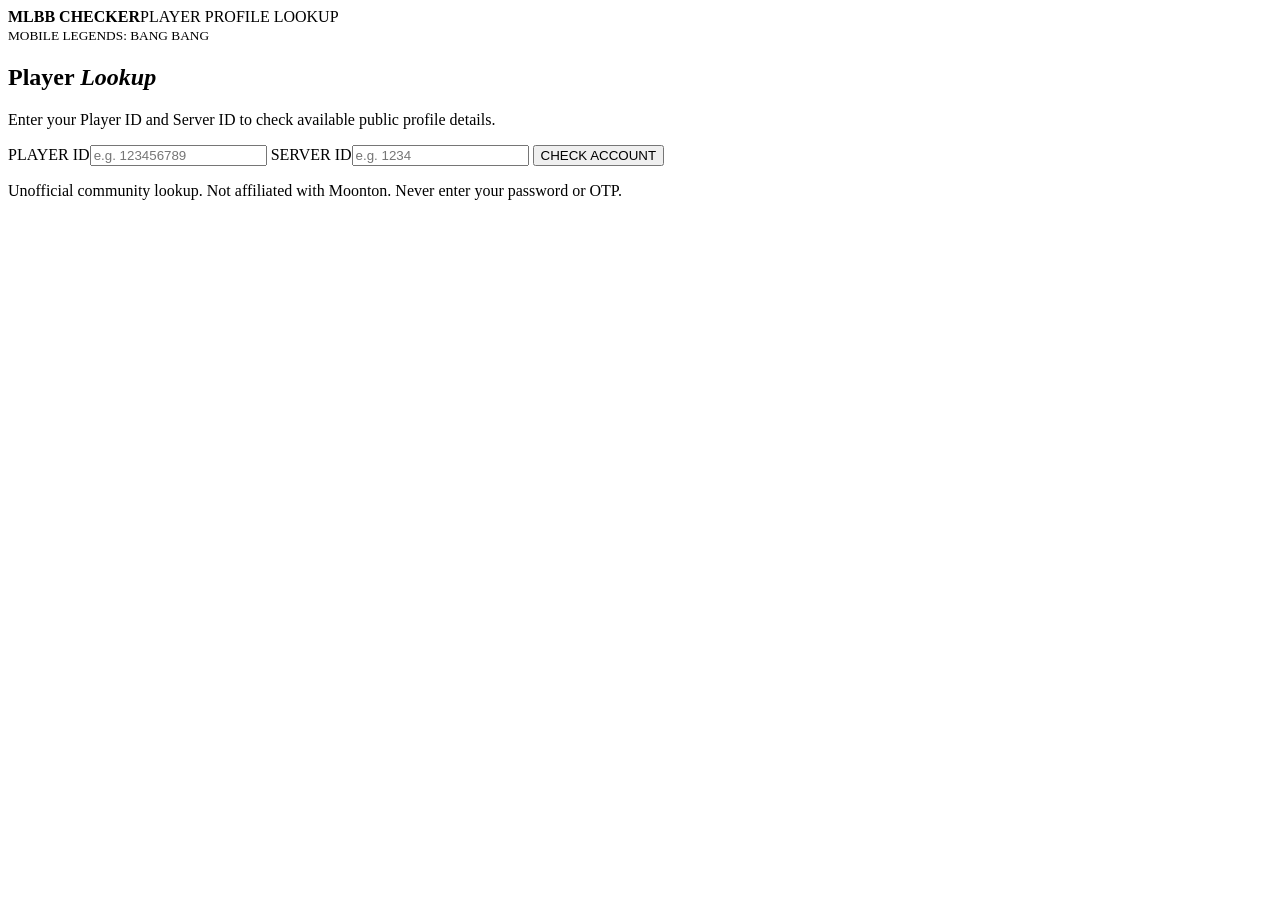
==== mlbb_account_checker/templates/index.html @ db06ce57 "Add MLBB checker web page" ====
<!doctype html>
<html lang="en"><head><meta charset="utf-8"><meta name="viewport" content="width=device-width,initial-scale=1">
<title>MLBB Account Checker</title><link rel="stylesheet" href="/static/style.css"></head>
<body><main><header><b>MLBB CHECKER</b><span>PLAYER PROFILE LOOKUP</span></header>
<section class="hero"><small>MOBILE LEGENDS: BANG BANG</small><h1>Player <em>Lookup</em></h1>
<p>Enter your Player ID and Server ID to check available public profile details.</p></section>
<section class="panel"><form id="form"><label>PLAYER ID<input id="pid" inputmode="numeric" placeholder="e.g. 123456789" required></label>
<label>SERVER ID<input id="sid" inputmode="numeric" placeholder="e.g. 1234" required></label>
<button id="btn">CHECK ACCOUNT</button></form><p id="msg" aria-live="polite"></p>
<div id="result" hidden><h2>Account details</h2><div class="cards">
<article><small>USERNAME</small><strong id="username">—</strong></article>
<article><small>LEVEL</small><strong id="level">—</strong></article>
<article><small>CREATED</small><strong id="created">—</strong></article></div><p id="note"></p></div></section>
<footer>Unofficial community lookup. Not affiliated with Moonton. Never enter your password or OTP.</footer></main>
<script>
const form=document.querySelector("#form"),msg=document.querySelector("#msg"),btn=document.querySelector("#btn");
form.addEventListener("submit",async e=>{e.preventDefault();msg.textContent="Checking...";btn.disabled=true;
document.querySelector("#result").hidden=true;
try{const res=await fetch("/api/check",{method:"POST",headers:{"Content-Type":"application/json"},
body:JSON.stringify({player_id:document.querySelector("#pid").value,server_id:document.querySelector("#sid").value})});
const d=await res.json();if(!res.ok||!d.success)throw Error(d.error||"Lookup failed");
for(const k of ["username","level","created"])document.querySelector("#"+k).textContent=d[k];
document.querySelector("#note").textContent=d.note||"";document.querySelector("#result").hidden=false;msg.textContent="Lookup complete.";
}catch(err){msg.textContent=err.message;}finally{btn.disabled=false;}});
</script></body></html>
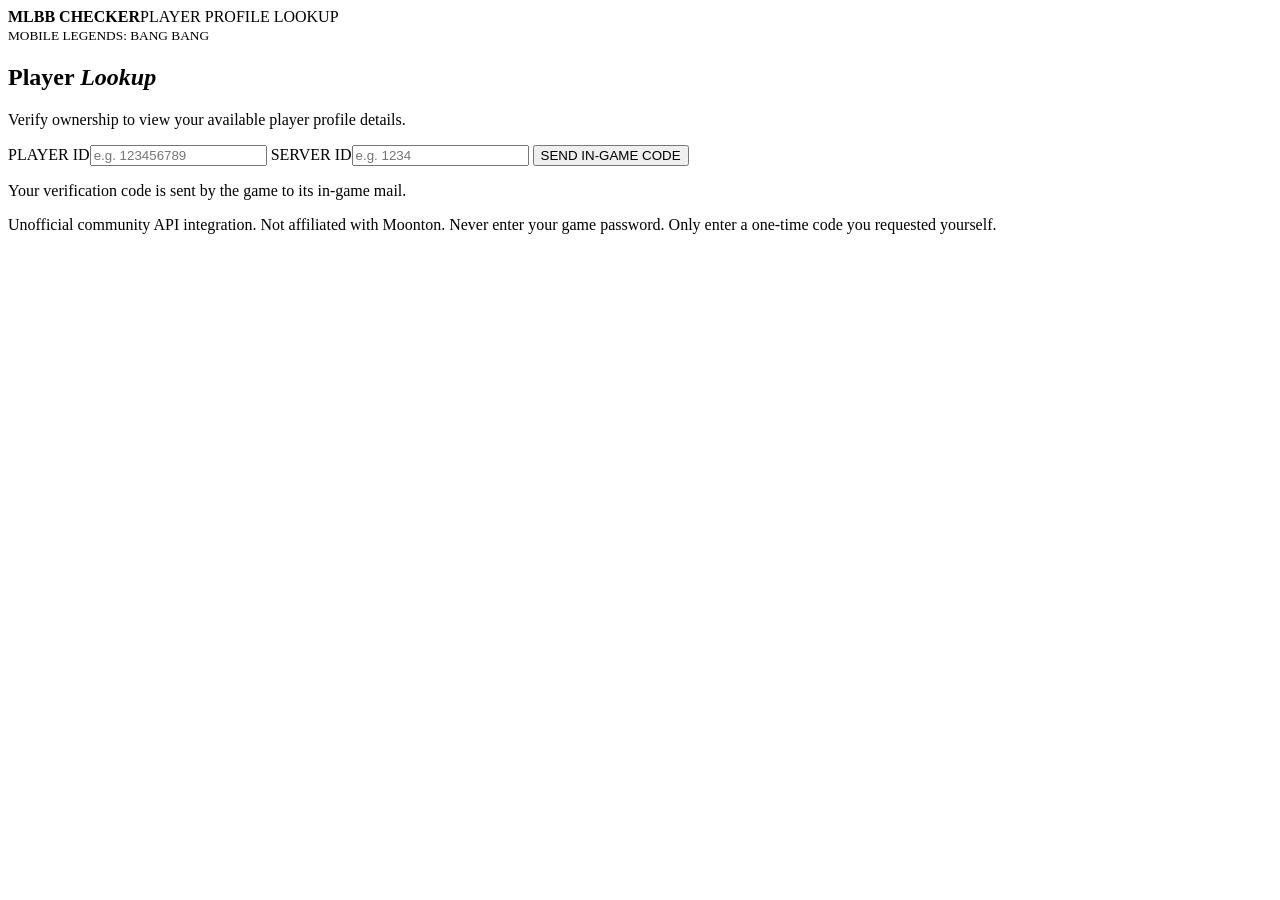
==== commit 4aaf8529: "Connect Rone Arena authenticated MLBB profile lookup" ====
--- a/mlbb_account_checker/templates/index.html
+++ b/mlbb_account_checker/templates/index.html
@@ -1,25 +1,84 @@
 <!doctype html>
-<html lang="en"><head><meta charset="utf-8"><meta name="viewport" content="width=device-width,initial-scale=1">
-<title>MLBB Account Checker</title><link rel="stylesheet" href="/static/style.css"></head>
-<body><main><header><b>MLBB CHECKER</b><span>PLAYER PROFILE LOOKUP</span></header>
+<html lang="en">
+<head>
+<meta charset="utf-8"><meta name="viewport" content="width=device-width,initial-scale=1">
+<title>MLBB Account Checker</title><link rel="stylesheet" href="/static/style.css">
+</head>
+<body>
+<main>
+<header><b>MLBB CHECKER</b><span>PLAYER PROFILE LOOKUP</span></header>
 <section class="hero"><small>MOBILE LEGENDS: BANG BANG</small><h1>Player <em>Lookup</em></h1>
-<p>Enter your Player ID and Server ID to check available public profile details.</p></section>
-<section class="panel"><form id="form"><label>PLAYER ID<input id="pid" inputmode="numeric" placeholder="e.g. 123456789" required></label>
-<label>SERVER ID<input id="sid" inputmode="numeric" placeholder="e.g. 1234" required></label>
-<button id="btn">CHECK ACCOUNT</button></form><p id="msg" aria-live="polite"></p>
-<div id="result" hidden><h2>Account details</h2><div class="cards">
+<p>Verify ownership to view your available player profile details.</p></section>
+<section class="panel">
+<form id="id-form">
+<label>PLAYER ID<input id="pid" inputmode="numeric" autocomplete="off" placeholder="e.g. 123456789" required></label>
+<label>SERVER ID<input id="sid" inputmode="numeric" autocomplete="off" placeholder="e.g. 1234" required></label>
+<button id="send-btn">SEND IN-GAME CODE</button>
+</form>
+<form id="verify-form" hidden>
+<label class="full">VERIFICATION CODE<input id="vc" inputmode="numeric" autocomplete="one-time-code" placeholder="Enter code from in-game mail" required></label>
+<button id="verify-btn">VERIFY & CHECK ACCOUNT</button>
+</form>
+<p id="msg" aria-live="polite">Your verification code is sent by the game to its in-game mail.</p>
+<div id="result" hidden>
+<h2>Account details</h2>
+<div class="cards">
 <article><small>USERNAME</small><strong id="username">—</strong></article>
 <article><small>LEVEL</small><strong id="level">—</strong></article>
-<article><small>CREATED</small><strong id="created">—</strong></article></div><p id="note"></p></div></section>
-<footer>Unofficial community lookup. Not affiliated with Moonton. Never enter your password or OTP.</footer></main>
+<article><small>RANK LEVEL</small><strong id="rank">—</strong></article>
+<article><small>HIGHEST RANK LEVEL</small><strong id="highest-rank">—</strong></article>
+<article><small>ACCOUNT CREATED</small><strong id="created">Unavailable</strong></article>
+</div>
+<p id="note"></p><button id="logout-btn" class="secondary" type="button">LOG OUT</button>
+</div>
+</section>
+<footer>Unofficial community API integration. Not affiliated with Moonton. Never enter your game password. Only enter a one-time code you requested yourself.</footer>
+</main>
 <script>
-const form=document.querySelector("#form"),msg=document.querySelector("#msg"),btn=document.querySelector("#btn");
-form.addEventListener("submit",async e=>{e.preventDefault();msg.textContent="Checking...";btn.disabled=true;
-document.querySelector("#result").hidden=true;
-try{const res=await fetch("/api/check",{method:"POST",headers:{"Content-Type":"application/json"},
-body:JSON.stringify({player_id:document.querySelector("#pid").value,server_id:document.querySelector("#sid").value})});
-const d=await res.json();if(!res.ok||!d.success)throw Error(d.error||"Lookup failed");
-for(const k of ["username","level","created"])document.querySelector("#"+k).textContent=d[k];
-document.querySelector("#note").textContent=d.note||"";document.querySelector("#result").hidden=false;msg.textContent="Lookup complete.";
-}catch(err){msg.textContent=err.message;}finally{btn.disabled=false;}});
-</script></body></html>
+const idForm=document.querySelector("#id-form");
+const verifyForm=document.querySelector("#verify-form");
+const msg=document.querySelector("#msg");
+const sendBtn=document.querySelector("#send-btn");
+const verifyBtn=document.querySelector("#verify-btn");
+const result=document.querySelector("#result");
+
+async function postJson(url,data){
+  const res=await fetch(url,{method:"POST",headers:{"Content-Type":"application/json"},body:JSON.stringify(data)});
+  const body=await res.json();
+  if(!res.ok||!body.success) throw new Error(body.error||"Request failed.");
+  return body;
+}
+
+idForm.addEventListener("submit",async e=>{
+  e.preventDefault();sendBtn.disabled=true;msg.textContent="Requesting in-game verification code...";
+  result.hidden=true;
+  try{
+    const d=await postJson("/api/send-code",{player_id:document.querySelector("#pid").value,server_id:document.querySelector("#sid").value});
+    verifyForm.hidden=false;msg.textContent=d.message;document.querySelector("#vc").focus();
+  }catch(err){msg.textContent=err.message;}
+  finally{sendBtn.disabled=false;}
+});
+
+verifyForm.addEventListener("submit",async e=>{
+  e.preventDefault();verifyBtn.disabled=true;msg.textContent="Verifying and loading profile...";
+  try{
+    const d=await postJson("/api/verify",{verification_code:document.querySelector("#vc").value});
+    document.querySelector("#username").textContent=d.username;
+    document.querySelector("#level").textContent=d.level;
+    document.querySelector("#rank").textContent=d.rank;
+    document.querySelector("#highest-rank").textContent=d.highest_rank;
+    document.querySelector("#created").textContent=d.created;
+    document.querySelector("#note").textContent=d.note;
+    result.hidden=false;msg.textContent="Profile loaded successfully.";
+    verifyForm.hidden=true;document.querySelector("#vc").value="";
+  }catch(err){msg.textContent=err.message;}
+  finally{verifyBtn.disabled=false;}
+});
+
+document.querySelector("#logout-btn").addEventListener("click",async()=>{
+  try{await postJson("/api/logout",{});}catch(e){}
+  result.hidden=true;verifyForm.hidden=true;document.querySelector("#vc").value="";
+  msg.textContent="Logged out. You can start another lookup.";
+});
+</script>
+</body></html>
